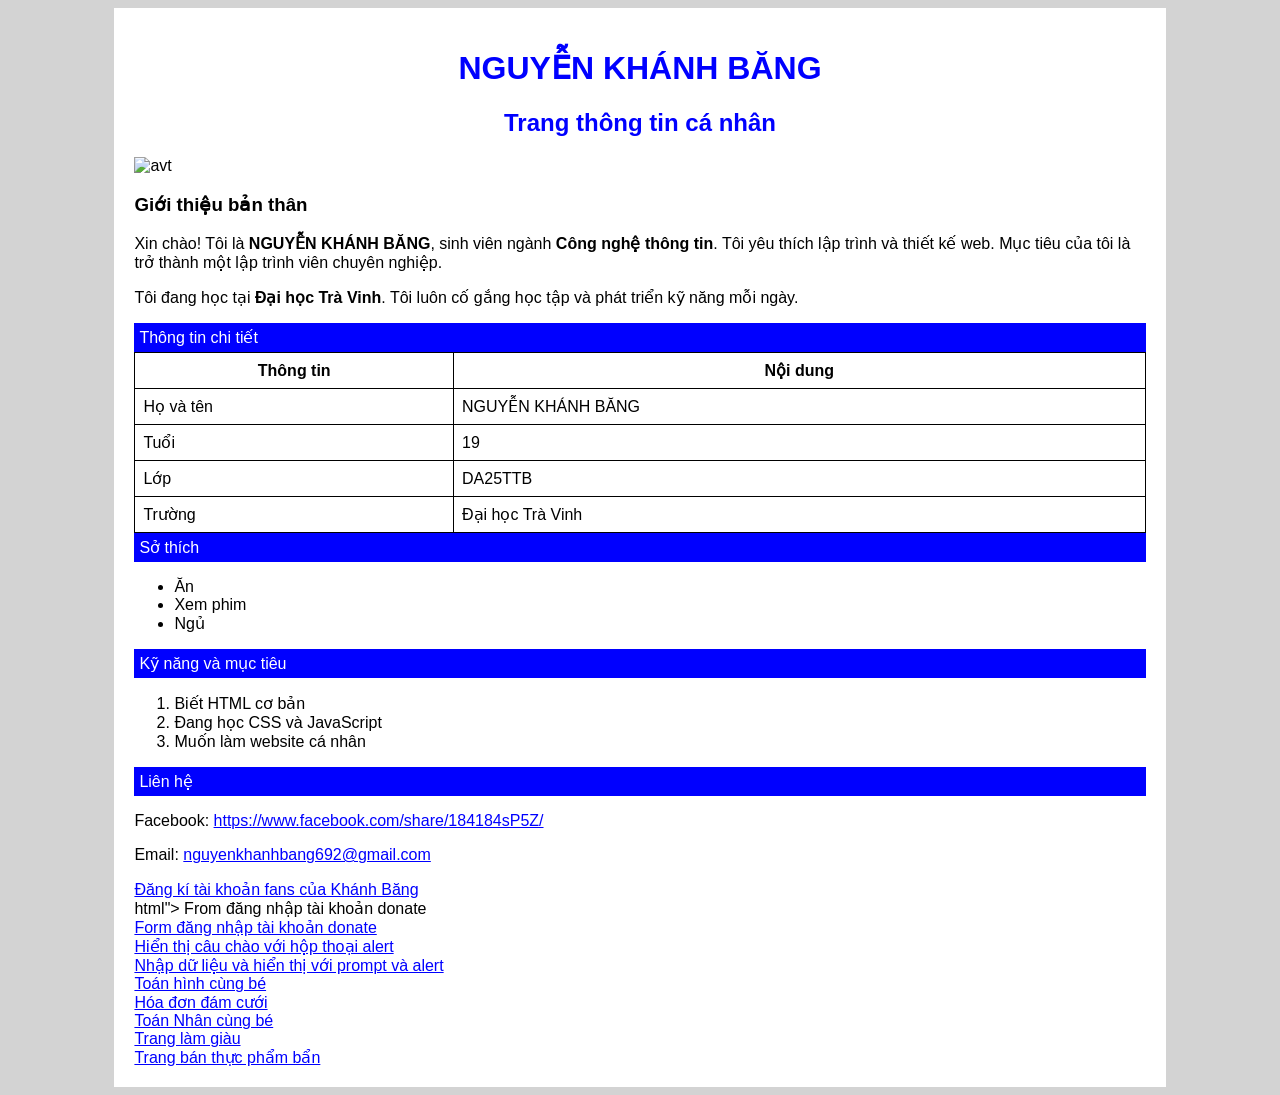
==== index .html @ 1e4fd3a1 "tai" ====
<!DOCTYPE html>
<html lang="vi">
<head>
    <meta charset="UTF-8">
    <meta name="viewport" content="width=device-width, initial-scale=1.0">
    <title>Trang thông tin cá nhân</title>

    <link rel="stylesheet" href="css/trangtt.css">
</head>

<body>

    <div class="container">

        <h1>NGUYỄN KHÁNH BĂNG</h1>

        <h2>Trang thông tin cá nhân</h2>

        <div class="intro-box">

            <img class="images" src="assets/images/tho01.jpg" alt="avt">

            <div class="intro-content">

                <h3>Giới thiệu bản thân</h3>

                <p>
                    Xin chào! Tôi là <b>NGUYỄN KHÁNH BĂNG</b>, sinh viên ngành
                    <b>Công nghệ thông tin</b>. Tôi yêu thích lập trình và thiết kế web.
                    Mục tiêu của tôi là trở thành một lập trình viên chuyên nghiệp.
                </p>

                <p>
                    Tôi đang học tại <b>Đại học Trà Vinh</b>. Tôi luôn cố gắng học tập
                    và phát triển kỹ năng mỗi ngày.
                </p>

            </div>
        </div>

        <div class="section-title">Thông tin chi tiết</div>

        <table>
            <tr>
                <th>Thông tin</th>
                <th>Nội dung</th>
            </tr>

            <tr>
                <td>Họ và tên</td>
                <td>NGUYỄN KHÁNH BĂNG</td>
            </tr>

            <tr>
                <td>Tuổi</td>
                <td>19</td>
            </tr>

            <tr>
                <td>Lớp</td>
                <td>DA25TTB</td>
            </tr>

            <tr>
                <td>Trường</td>
                <td>Đại học Trà Vinh</td>
            </tr>
        </table>

        <div class="section-title">Sở thích</div>

        <ul>
            <li>Ăn </li>
            <li>Xem phim</li>
            <li>Ngủ</li>
        </ul>

        <div class="section-title">Kỹ năng và mục tiêu</div>

        <ol>
            <li>Biết HTML cơ bản</li>
            <li>Đang học CSS và JavaScript</li>
            <li>Muốn làm website cá nhân</li>
        </ol> <div class="section-title">Liên hệ</div>

        <p>
            Facebook:
            <a href="#">https://www.facebook.com/share/184184sP5Z/</a>
        </p>

        <p>
            Email:
            <a href="mailto:nguyenkhanhbang692@gmail.com">nguyenkhanhbang692@gmail.com</a>
        </p>
        
        <div>
            <a href="html/page1.html">Đăng kí tài khoản fans của Khánh Băng </a><br>
html"> From đăng nhập tài khoản donate </a><br>            <a href="html/page2.html"> Form đăng nhập tài khoản donate </a><br>
            <a href="html/page3.html">Hiển thị câu chào với hộp thoại alert </a><br>
            <a href="html/page4.html"> Nhập dữ liệu và hiển thị với prompt và alert </a><br>
            <a href="html/page5.html"> Toán hình cùng bé </a><br>
            <a href="html/page6.html"> Hóa đơn đám cưới </a><br>
            <a href="html/page7.html"> Toán Nhân cùng bé </a><br>
            <a href="html/page8.html"> Trang làm giàu </a><br>
            <a href="html/page9.html"> Trang bán thực phẩm bẩn </a>
        </div>
        
    </div> </body>
</html>
---- css/trangtt.css ----
body {
    font-family: Arial, sans-serif;
    background-color: lightgray;
}

.container {
    width: 80%;
    margin: auto;
    background-color: white;
    padding: 20px;
}

h1, h2 {
    text-align: center;
    color: blue;
}

.images {
    width: 150px;
    height: 150px;
}

.section-title {
    background-color: blue;
    color: white;
    padding: 5px;
}

table {
    width: 100%;
    border-collapse: collapse;
}

table, th, td {
    border: 1px solid black;
}

th, td {
    padding: 8px;
}

a {
    color: blue;
}

a:hover {
    color: red;
}
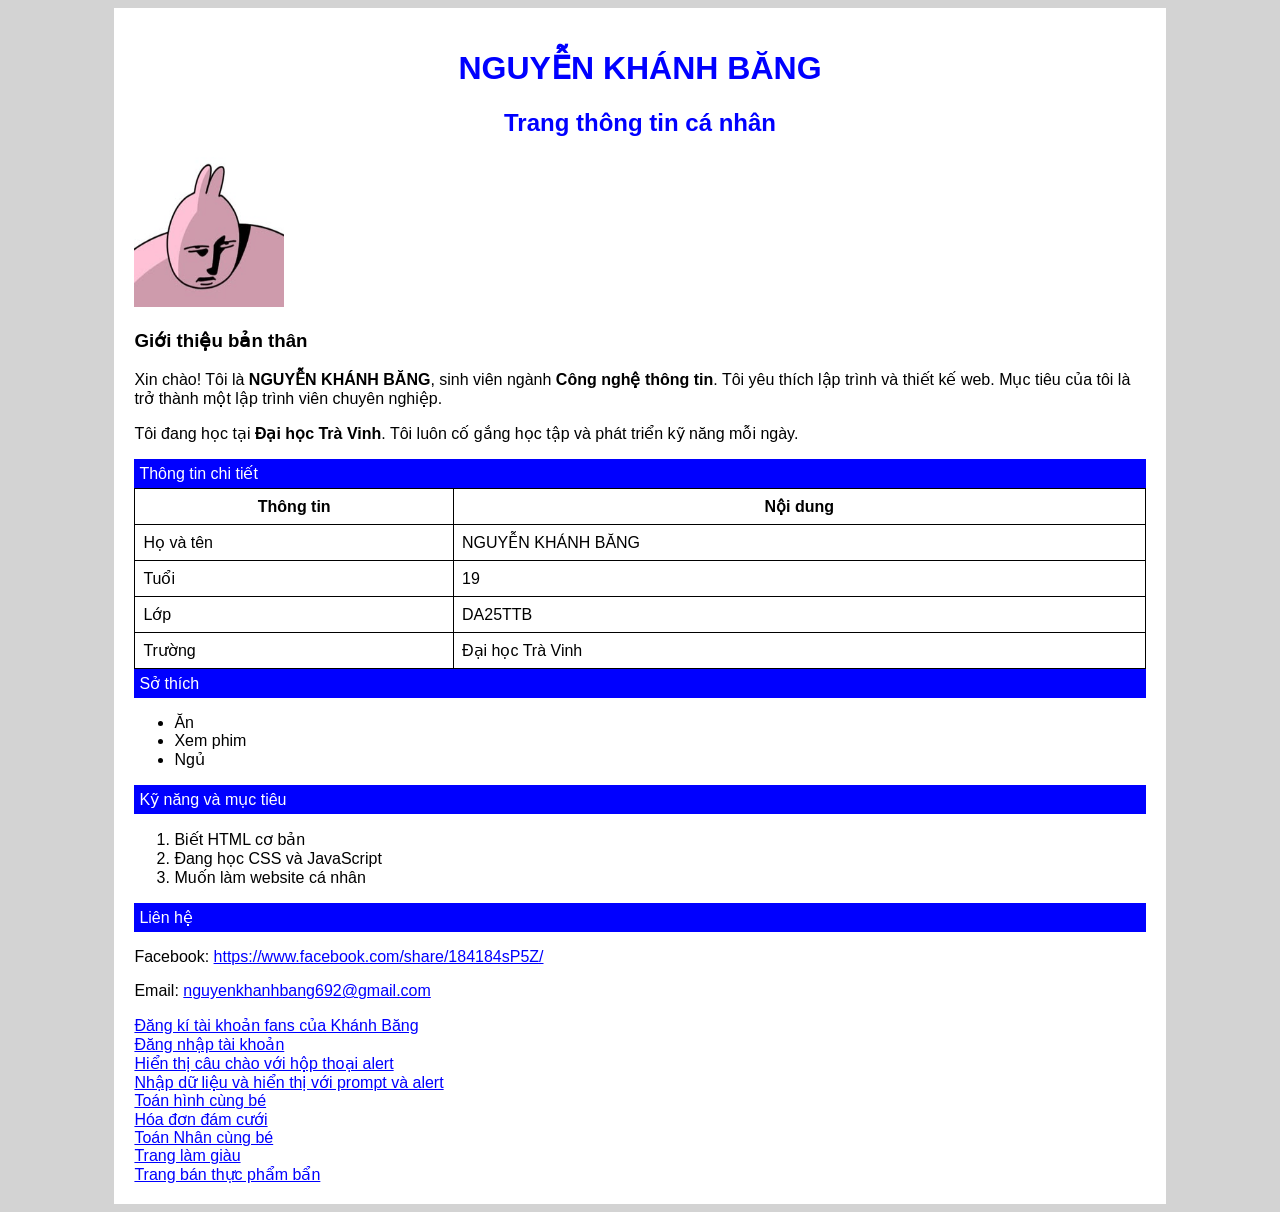
==== commit a4bb0de1: "Cập nhật website" ====
--- a/index .html
+++ b/index .html
@@ -18,7 +18,7 @@
 
         <div class="intro-box">
 
-            <img class="images" src="assets/images/tho01.jpg" alt="avt">
+            <img class="images" src="assets/images/tho01..jpg" alt="avt">
 
             <div class="intro-content">
 
@@ -95,7 +95,7 @@
         
         <div>
             <a href="html/page1.html">Đăng kí tài khoản fans của Khánh Băng </a><br>
-html"> From đăng nhập tài khoản donate </a><br>            <a href="html/page2.html"> Form đăng nhập tài khoản donate </a><br>
+            <a href="html/page2.html">Đăng nhập tài khoản </a><br>
             <a href="html/page3.html">Hiển thị câu chào với hộp thoại alert </a><br>
             <a href="html/page4.html"> Nhập dữ liệu và hiển thị với prompt và alert </a><br>
             <a href="html/page5.html"> Toán hình cùng bé </a><br>
